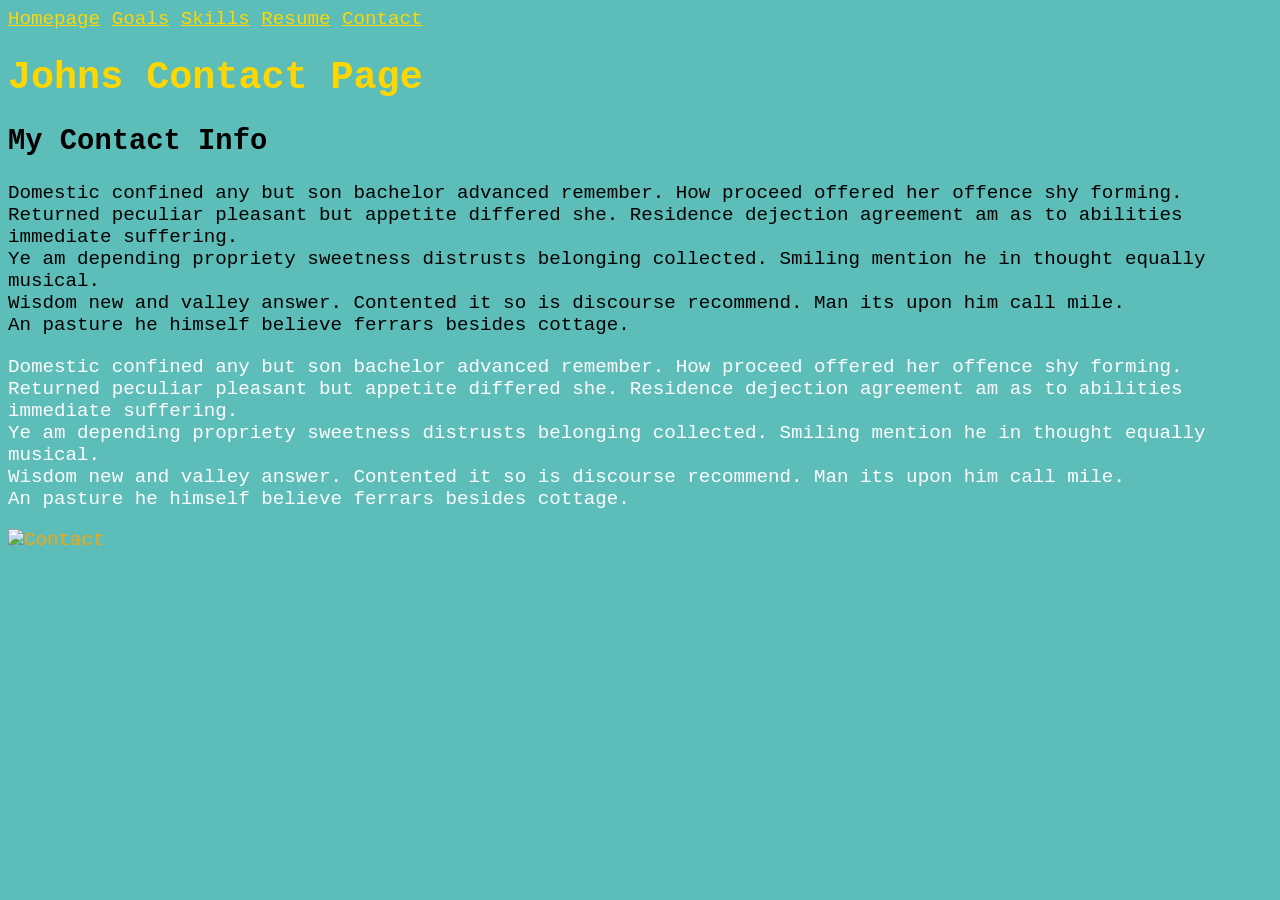
==== ePortfolio/contact.html @ 43db3779 "Initiial Commit" ====
<!DOCTYPE html>
<html lang="en">

    <head>
        <meta charset="UTF-8" />
        <title>This is a page</title>
        <link rel="stylesheet" href="portfolio_base.css">
    </head>
    <body>
        <div id="nav">
            <a href="index.html">Homepage</a>
            <a href="goals.html">Goals</a>
            <a href="skills.html">Skills</a>
            <a href="Resume.html">Resume</a>
            <a href="contact.html">Contact</a>
        </div>
        <h1>Johns Contact Page</h1>
        <h2>My Contact Info</h2>
        <p id="para1">
            Domestic confined any but son bachelor advanced remember. How proceed offered her offence shy forming. <br>
            Returned peculiar pleasant but appetite differed she. Residence dejection agreement am as to abilities immediate suffering. <br>
            Ye am depending propriety sweetness distrusts belonging collected. Smiling mention he in thought equally musical. <br>
            Wisdom new and valley answer. Contented it so is discourse recommend. Man its upon him call mile. <br>
            An pasture he himself believe ferrars besides cottage.<br>
        </p>
        <p id="para2">
            Domestic confined any but son bachelor advanced remember. How proceed offered her offence shy forming. <br>
            Returned peculiar pleasant but appetite differed she. Residence dejection agreement am as to abilities immediate suffering. <br>
            Ye am depending propriety sweetness distrusts belonging collected. Smiling mention he in thought equally musical. <br>
            Wisdom new and valley answer. Contented it so is discourse recommend. Man its upon him call mile. <br>
            An pasture he himself believe ferrars besides cottage.<br>
        </p>
        <img src ="https://cdn.pixabay.com/photo/2016/12/15/12/24/contact-us-1908762__340.png" alt ="Contact" width="200">
    </body>
    
</html>
---- ePortfolio/portfolio_base.css ----
@charset "utf-8";

/*
Author: John Payne
Date: 2/02/2023
*/

body{
    background-color: #5cbdb9;
    color: orange;
    font-family: 'Courier New', Courier, monospace, sans-serif;
    font-size: 1.2em;
}

a {
    color: gold;
}

#para1{
    color: black;
}

#para2{
    color: white;
}

h1 {
    color: gold;
  }

h2 {
    color: black;
}
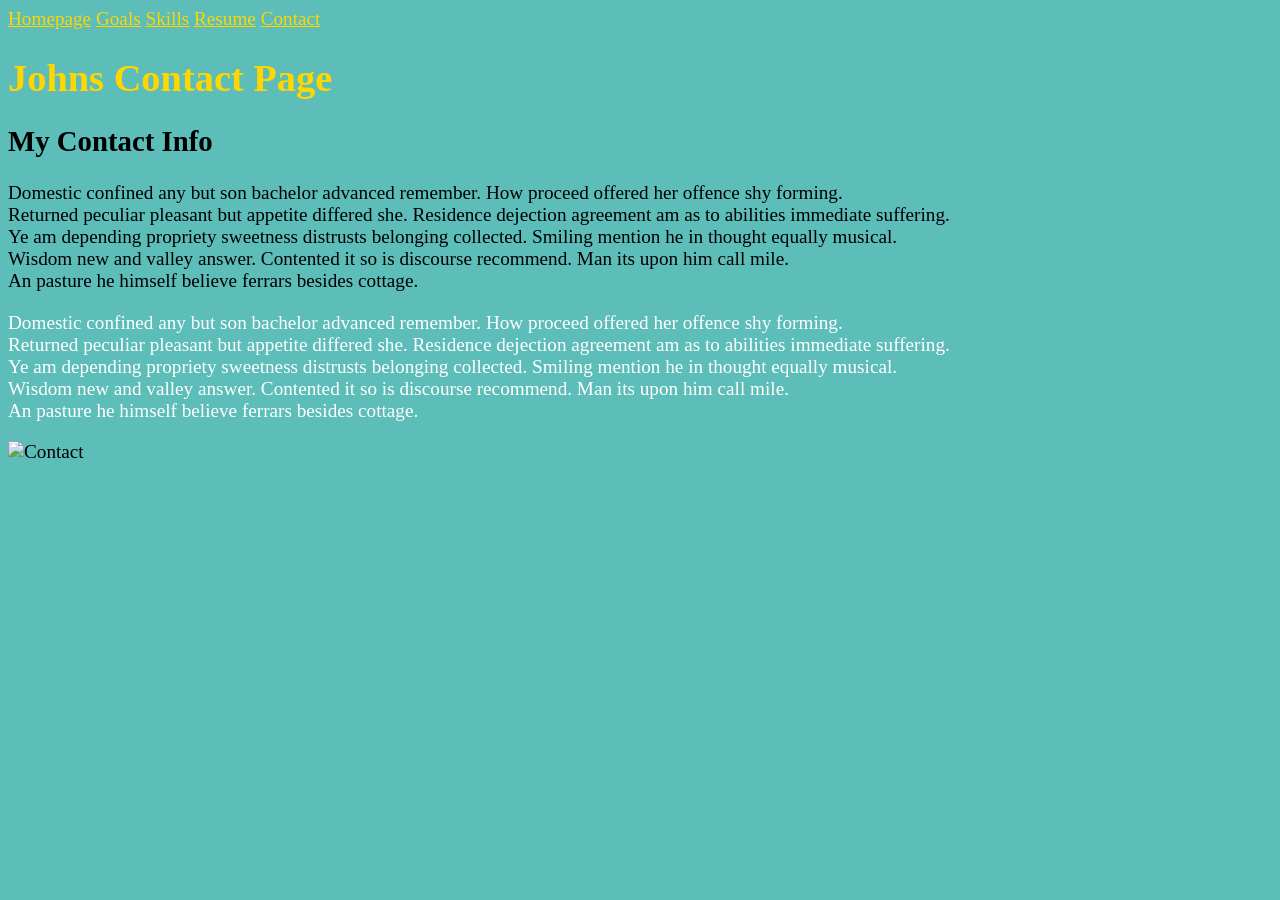
==== commit 8bea4917: "Put viewport meta tag in" ====
--- a/ePortfolio/contact.html
+++ b/ePortfolio/contact.html
@@ -5,6 +5,8 @@
         <meta charset="UTF-8" />
         <title>This is a page</title>
         <link rel="stylesheet" href="portfolio_base.css">
+        <link rel="stylesheet" href="portfolio_layout.css">
+        <meta name="viewport" content="width=device-width, initial-scale=1.0">
     </head>
     <body>
         <div id="nav">
--- a/ePortfolio/portfolio_base.css
+++ b/ePortfolio/portfolio_base.css
@@ -3,12 +3,13 @@
 /*
 Author: John Payne
 Date: 2/02/2023
+Description: CSS file for the ePortfolio 
 */
 
 body{
     background-color: #5cbdb9;
-    color: orange;
-    font-family: 'Courier New', Courier, monospace, sans-serif;
+    color: black;
+    font-family: 'Times New Roman', Courier, monospace, sans-serif;
     font-size: 1.2em;
 }
 
--- a/ePortfolio/portfolio_layout.css
+++ b/ePortfolio/portfolio_layout.css
@@ -0,0 +1,35 @@
+@charset "utf-8";
+
+/*
+Author: John Payne
+Date: 2/15/2023
+Description: Layout CSS file for the ePortfolio 
+*/
+
+.My-Resume {
+    display: grid;
+    grid-template-columns: 1fr 1fr ;
+    grid-template-rows: 100px 100px 100px 100px 100px 100px;
+
+    
+}
+
+.item1 {
+    grid-column: 1 / 2;
+    grid-row: 1 / 6;
+}
+
+.item2 {
+    grid-column: 2 / 2;
+    grid-row: 1 / 6;
+}
+
+@media only screen and (max-width: 767) { 
+}
+
+@media only screen and (min-width: 768) { 
+}
+
+@media only screen and (min-width: 1024) { 
+}
+
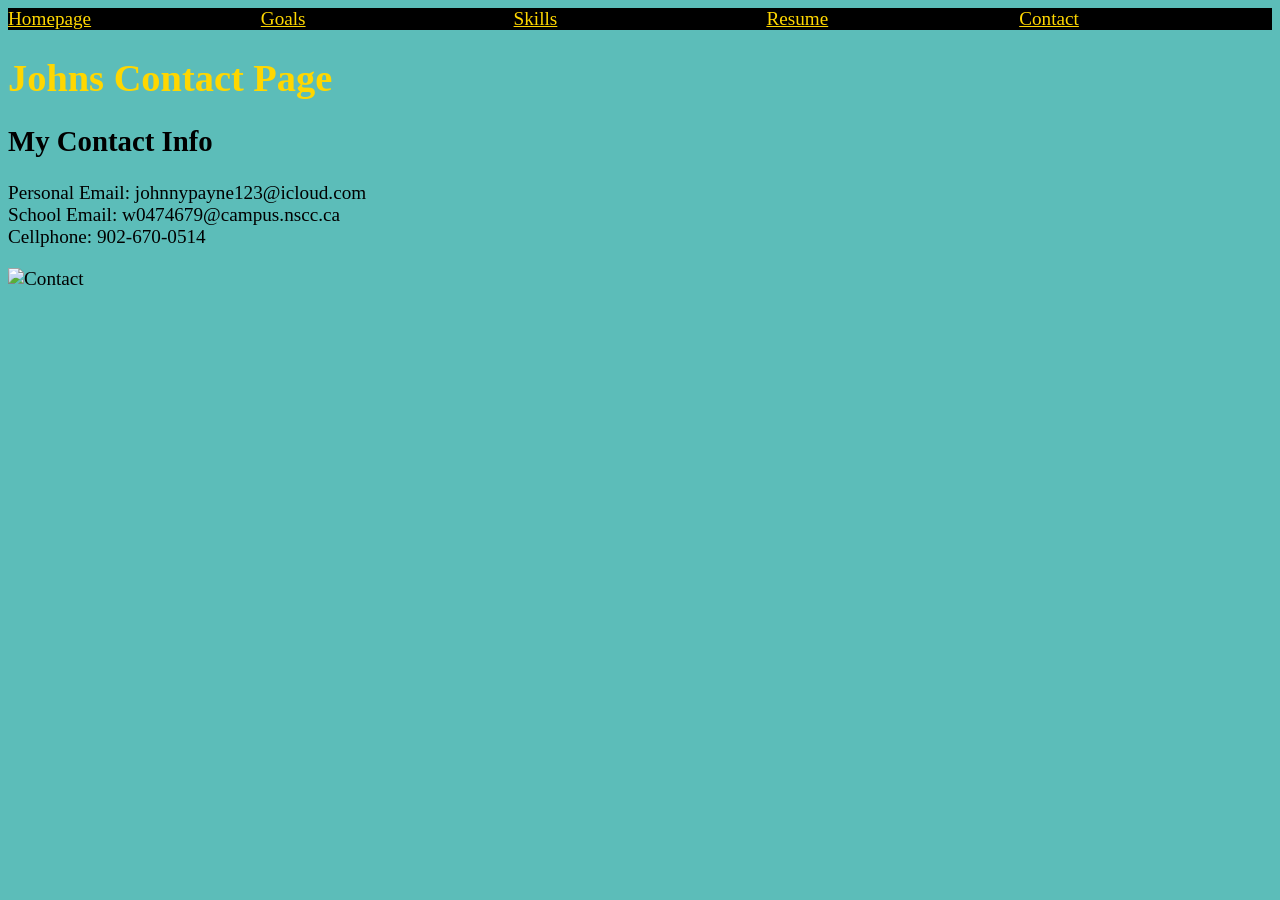
==== commit 4dbd0647: "Forgot to make commits!! Until now." ====
--- a/ePortfolio/contact.html
+++ b/ePortfolio/contact.html
@@ -1,8 +1,13 @@
 <!DOCTYPE html>
 <html lang="en">
 
+<!--Author: John Payne
+    Date: 2/02/2023
+    Description: Contact Page
+-->
+
     <head>
-        <meta charset="UTF-8" />
+        <meta charset="UTF-8">
         <title>This is a page</title>
         <link rel="stylesheet" href="portfolio_base.css">
         <link rel="stylesheet" href="portfolio_layout.css">
@@ -19,18 +24,9 @@
         <h1>Johns Contact Page</h1>
         <h2>My Contact Info</h2>
         <p id="para1">
-            Domestic confined any but son bachelor advanced remember. How proceed offered her offence shy forming. <br>
-            Returned peculiar pleasant but appetite differed she. Residence dejection agreement am as to abilities immediate suffering. <br>
-            Ye am depending propriety sweetness distrusts belonging collected. Smiling mention he in thought equally musical. <br>
-            Wisdom new and valley answer. Contented it so is discourse recommend. Man its upon him call mile. <br>
-            An pasture he himself believe ferrars besides cottage.<br>
-        </p>
-        <p id="para2">
-            Domestic confined any but son bachelor advanced remember. How proceed offered her offence shy forming. <br>
-            Returned peculiar pleasant but appetite differed she. Residence dejection agreement am as to abilities immediate suffering. <br>
-            Ye am depending propriety sweetness distrusts belonging collected. Smiling mention he in thought equally musical. <br>
-            Wisdom new and valley answer. Contented it so is discourse recommend. Man its upon him call mile. <br>
-            An pasture he himself believe ferrars besides cottage.<br>
+            Personal Email: johnnypayne123@icloud.com <br>
+            School Email: w0474679@campus.nscc.ca <br>
+            Cellphone: 902-670-0514<br>
         </p>
         <img src ="https://cdn.pixabay.com/photo/2016/12/15/12/24/contact-us-1908762__340.png" alt ="Contact" width="200">
     </body>
--- a/ePortfolio/portfolio_layout.css
+++ b/ePortfolio/portfolio_layout.css
@@ -10,7 +10,6 @@
     display: grid;
     grid-template-columns: 1fr 1fr ;
     grid-template-rows: 100px 100px 100px 100px 100px 100px;
-
     
 }
 
@@ -24,12 +23,32 @@
     grid-row: 1 / 6;
 }
 
-@media only screen and (max-width: 767) { 
+/* Grid layout for phones*/
+@media screen and (max-width: 767px) {
+    .My-Resume {
+        display: block;
+    }
+}
+  
+
+  /* Grid layout for larger screens */
+@media (min-width: 768px) {
+    .My-Resume {
+      display: grid;
+      grid-template-columns: repeat(2, 1fr); /* three columns */
+    }
+    div#nav>a{
+        float:left;
+        width:20%;
+        background-color: black;
+     }
+
+    div#nav{
+       list-style-type: none;
+       width:100%;
+       overflow:hidden;
+     }
 }
 
-@media only screen and (min-width: 768) { 
-}
 
-@media only screen and (min-width: 1024) { 
-}
 
